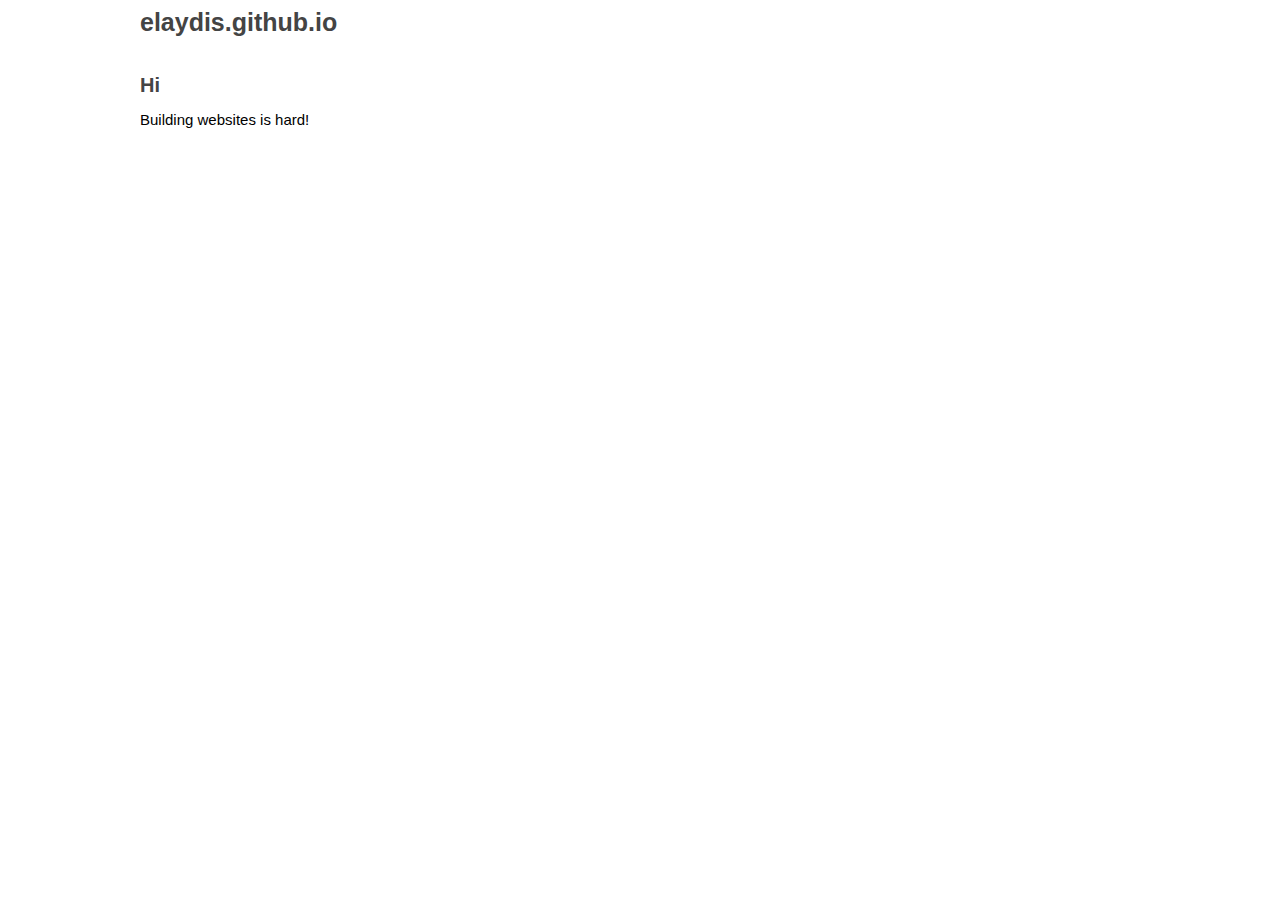
==== index.html @ a6046fcf "index.html and css files" ====
<!DOCTYPE html>
<html>

<head>
<meta charset="UTF-8">
<title>NADINE KOST</title>
<link rel="stylesheet" href="reset.css"/>
<link rel="stylesheet" href="style.css"/>
</head>

<body>
<header>
<h1>elaydis.github.io</h1>

</header>


<h2>Hi</h2>
<p>Building websites is hard!</p>


</body>

</html>
---- style.css ----
body {
	font-family: Helvetica, Arial, sans-serif;
	width: 1000px;
	margin: auto;
	padding: 0px 15px 10px 15px;
}

header {
	height: 50px;
	border-radius: 0px;
	margin: 0px;
	clear: both;
}

section {
	width: 620px;
	padding: 10px;
	margin: 0px 10px 30px 10px;
	float: left;
	box-shadow: 0 0 5px black;
	border-radius: 5px;
	background: white;
}

aside {
	width: 300px;
	padding: 0px;
	margin: 10px;
	float: right;
}

h1 {
	font-size: 25px;
	font-weight: 900;
	margin: 10px 0px 15px 0px;
	color: #444444;
	width: 600px;
}

h2 {
	font-size: 20px;
	font-weight: 600;
	color: #444444;
	margin: 15px 0px;
	width: 600px;
}

h3 {
	font-size: 15px;
	color: #444444;
	margin: 15px 0px;
}

p {
	margin: 5px 0px;
	font-weight: 400;00;
	font-size: 15px;
	line-height: 1.3;
	text-align: justify;
}


a {
	text-decoration: none;
	font-size: 15px;
	color: #3333dd;
	display: inline-block;
	padding: 0px 2px;
	margin: 1px;
}

a:hover {
	font-weight: 700;
}

li {
	font-size: 15px;
}
	
@media screen and (max-width: 999px) {
	body {width: 640px;} 
	header {height: 60px; width: 640px;}
	section {width: 386px; margin: 0px 20px 20px 0px;}
	aside{width: 214px; padding: 0px; margin: 0px;}
	div.rechte_reihe{width: 640px;}
	img.aside1 {width: 200px;}
	img.aside2 {width: 200px;}
}

@media screen and (max-width: 639px) {
	body {width: 426px;} 
	header {height: 80px; width: 426px; position: absolute; top: 0px;}
	section {width: 386px; margin: 0px 20px 20px 0px;}
	aside{width: 426px; padding: 0px 0px; margin: 0px;}
	div.linke_reihe{width: 220px; padding: 50px; margin: 5px;}
	div.mittlere_reihe{width: 220px; padding: 50px; margin: 5px;}
	div.rechte_reihe{width: 220px; padding: 50px; margin: 5px;}
	aside {width: 426px; float: left;}
	img.aside1 {width: 300px;}
	img.aside2 {width: 300px;}
}
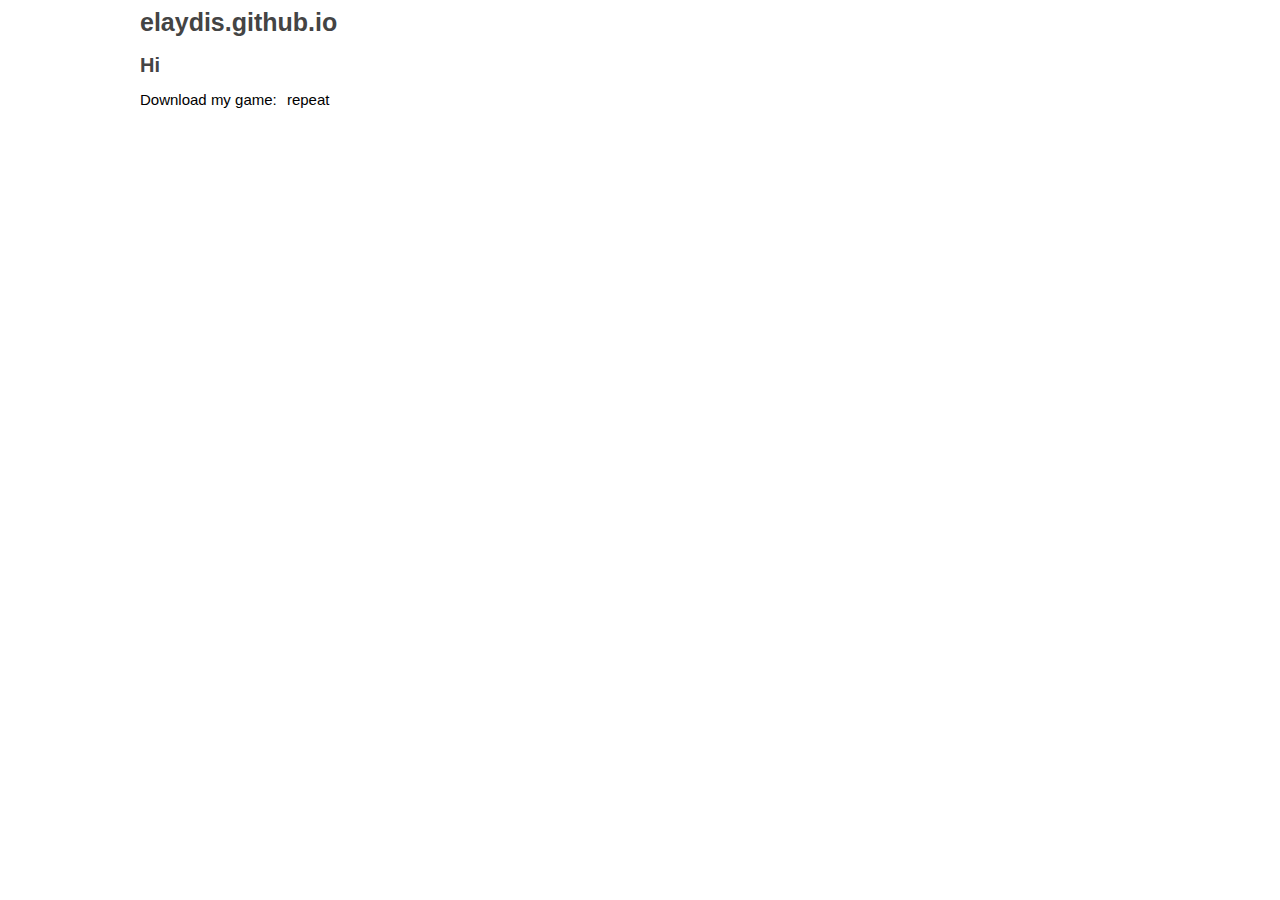
==== commit ba1b1bad: "Update index.html" ====
--- a/index.html
+++ b/index.html
@@ -3,7 +3,7 @@
 
 <head>
 <meta charset="UTF-8">
-<title>NADINE KOST</title>
+<title>elaydis.github.io</title>
 <link rel="stylesheet" href="reset.css"/>
 <link rel="stylesheet" href="style.css"/>
 </head>
@@ -16,7 +16,7 @@
 
 
 <h2>Hi</h2>
-<p>Building websites is hard!</p>
+<p>Download my game: <a href="repeat.apk" target="_blank"></a>repeat</p>
 
 
 </body>
--- a/style.css
+++ b/style.css
@@ -6,12 +6,12 @@
 }
 
 header {
-	height: 50px;
+	height: 30px;
 	border-radius: 0px;
 	margin: 0px;
 	clear: both;
 }
-
+	
 section {
 	width: 620px;
 	padding: 10px;
@@ -81,21 +81,11 @@
 	body {width: 640px;} 
 	header {height: 60px; width: 640px;}
 	section {width: 386px; margin: 0px 20px 20px 0px;}
-	aside{width: 214px; padding: 0px; margin: 0px;}
-	div.rechte_reihe{width: 640px;}
-	img.aside1 {width: 200px;}
-	img.aside2 {width: 200px;}
 }
 
 @media screen and (max-width: 639px) {
 	body {width: 426px;} 
-	header {height: 80px; width: 426px; position: absolute; top: 0px;}
+	header {height: 80px; width: 426px; top: 0px;}
 	section {width: 386px; margin: 0px 20px 20px 0px;}
 	aside{width: 426px; padding: 0px 0px; margin: 0px;}
-	div.linke_reihe{width: 220px; padding: 50px; margin: 5px;}
-	div.mittlere_reihe{width: 220px; padding: 50px; margin: 5px;}
-	div.rechte_reihe{width: 220px; padding: 50px; margin: 5px;}
-	aside {width: 426px; float: left;}
-	img.aside1 {width: 300px;}
-	img.aside2 {width: 300px;}
 }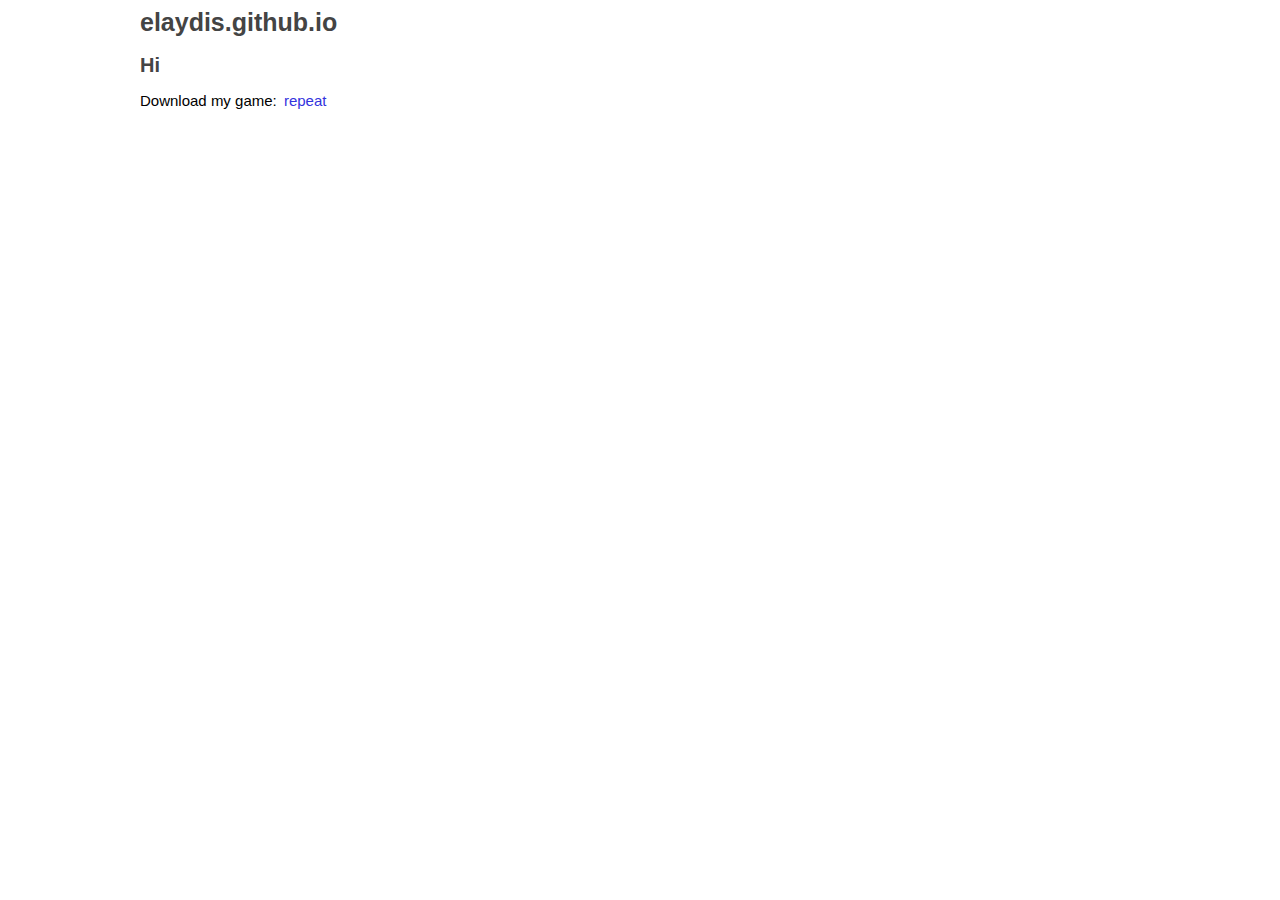
==== commit c9f31b12: "Update index.html" ====
--- a/index.html
+++ b/index.html
@@ -16,7 +16,7 @@
 
 
 <h2>Hi</h2>
-<p>Download my game: <a href="repeat.apk" target="_blank"></a>repeat</p>
+<p>Download my game: <a href="repeat.apk" target="_blank">repeat</a></p>
 
 
 </body>
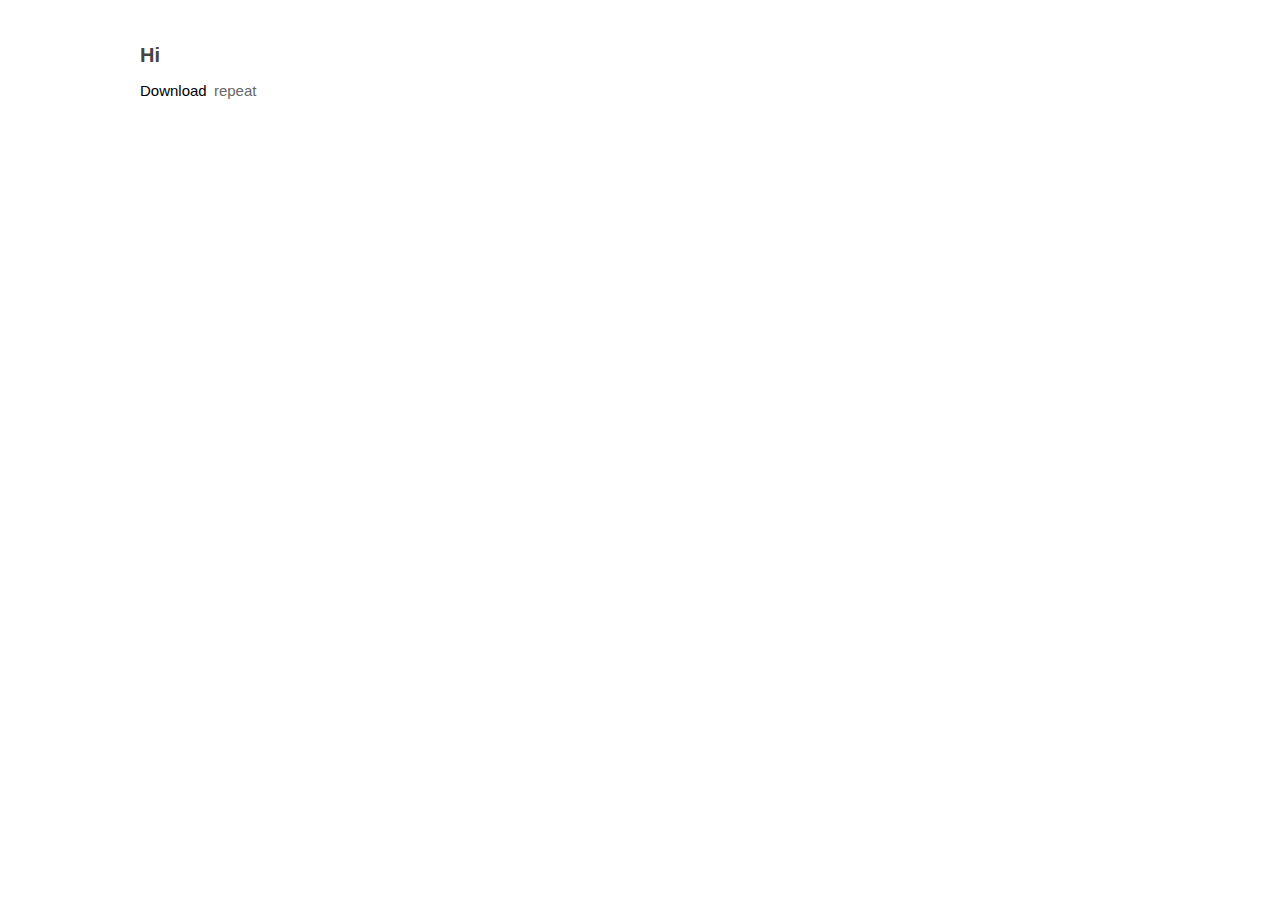
==== commit af7323b1: "Update index.html" ====
--- a/index.html
+++ b/index.html
@@ -10,13 +10,18 @@
 
 <body>
 <header>
-<h1>elaydis.github.io</h1>
-
+<!--
+<ul>
+	<li><a href="index.html">home</a></li>
+	<li><a href="about.html">about</a></li>
+	<li><a href="projects.html">projects</a></li>
+	<li><a href="contact.html">contact</a></li>
+</ul> -->
 </header>
 
 
 <h2>Hi</h2>
-<p>Download my game: <a href="repeat.apk" target="_blank">repeat</a></p>
+<p>Download <a href="repeat.apk" target="_blank">repeat</a></p>
 
 
 </body>
--- a/style.css
+++ b/style.css
@@ -59,18 +59,27 @@
 	text-align: justify;
 }
 
-
 a {
 	text-decoration: none;
 	font-size: 15px;
-	color: #3333dd;
+	font-weight: 300;
+	color: #666;
 	display: inline-block;
 	padding: 0px 2px;
 	margin: 1px;
 }
 
 a:hover {
-	font-weight: 700;
+	font-weight: 500;
+}
+
+li {
+	float: left;
+	margin-right: 10px;
+	margin-top: 5px;
+	margin-bottom: 5px;
+	width: 60px;
+	text-align: center;
 }
 
 li {
